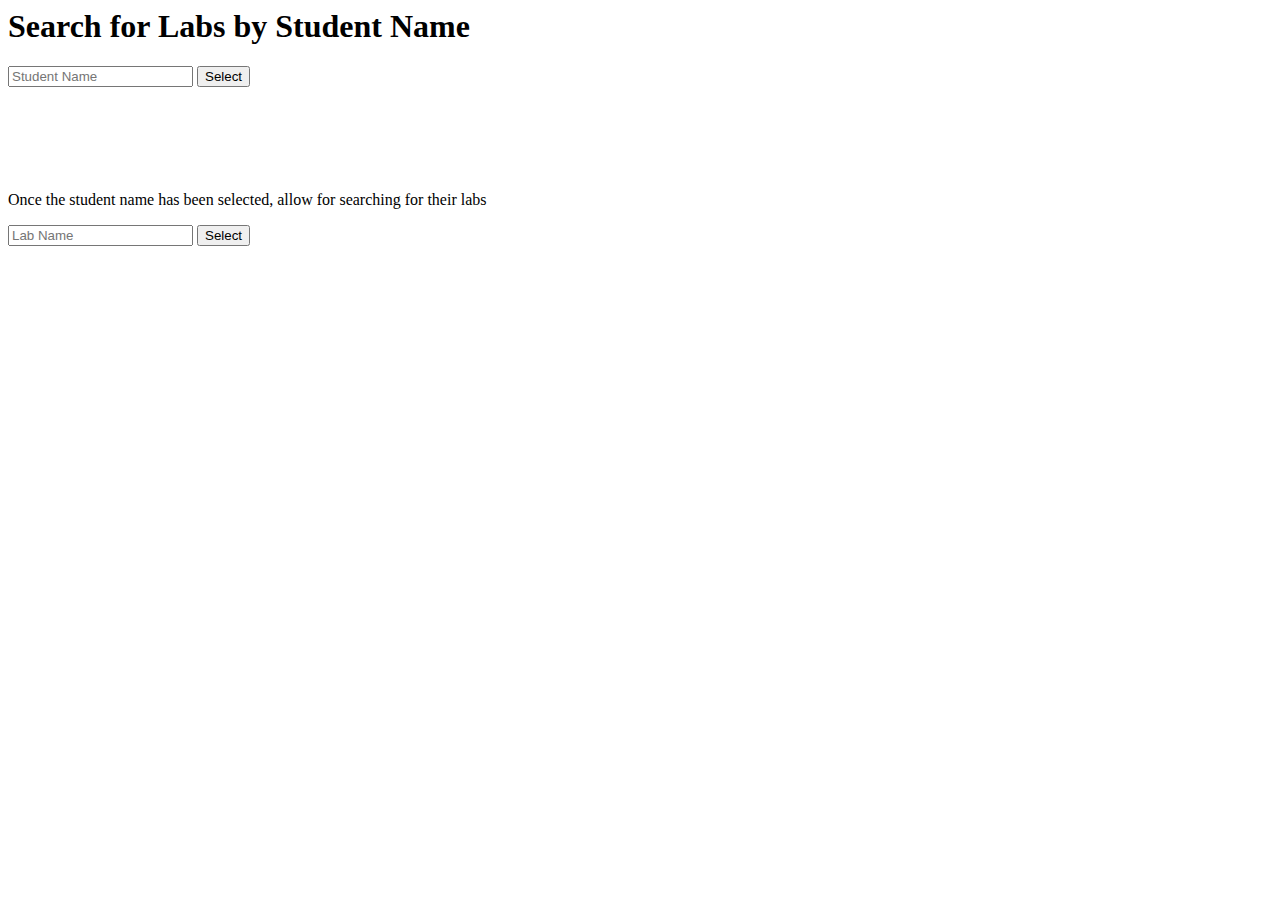
==== index.html @ ae502a61 "nearly finished results.php" ====
<html>
    <head>
        <title>Search for Labs</title>
    </head>
    <body>
        <h1> Search for Labs by Student Name</h1>
        <!--Change action the real location of where form data is to be sent -->
        <form action="results.php" method="post">

        <input type="text" list="studentNamesList" placeholder="Student Name">
        <datalist id="studentNamesList">
        <!-- // Pull names from database for values. -->
        <option value="Alice">  
        <option value="Charlie Rabbit">
        <option value="Charlie Button">
        <option value="Bob">
        </datalist>

        <input type="submit" value="Select">
        </form>
        <br>
        <br>
        <br>
        <br>
        <p>Once the student name has been selected, allow for searching for their labs</p> 
        <!--Change action the real location of where form data is to be sent -->
        <form action="results.php" method="post">

            <input type="text" list="studentLabsList" placeholder="Lab Name">
            <datalist id="studentLabsList">
            <!-- // Pull lab names from database for values. -->
            <option value="Hello world lab">  
            <option value="If statement lab">
            <option value="Loops lab">
            <option value="Pointers lab">
            </datalist>
    
            <input type="submit" value="Select">
            </form>
    

    </body>



</html>
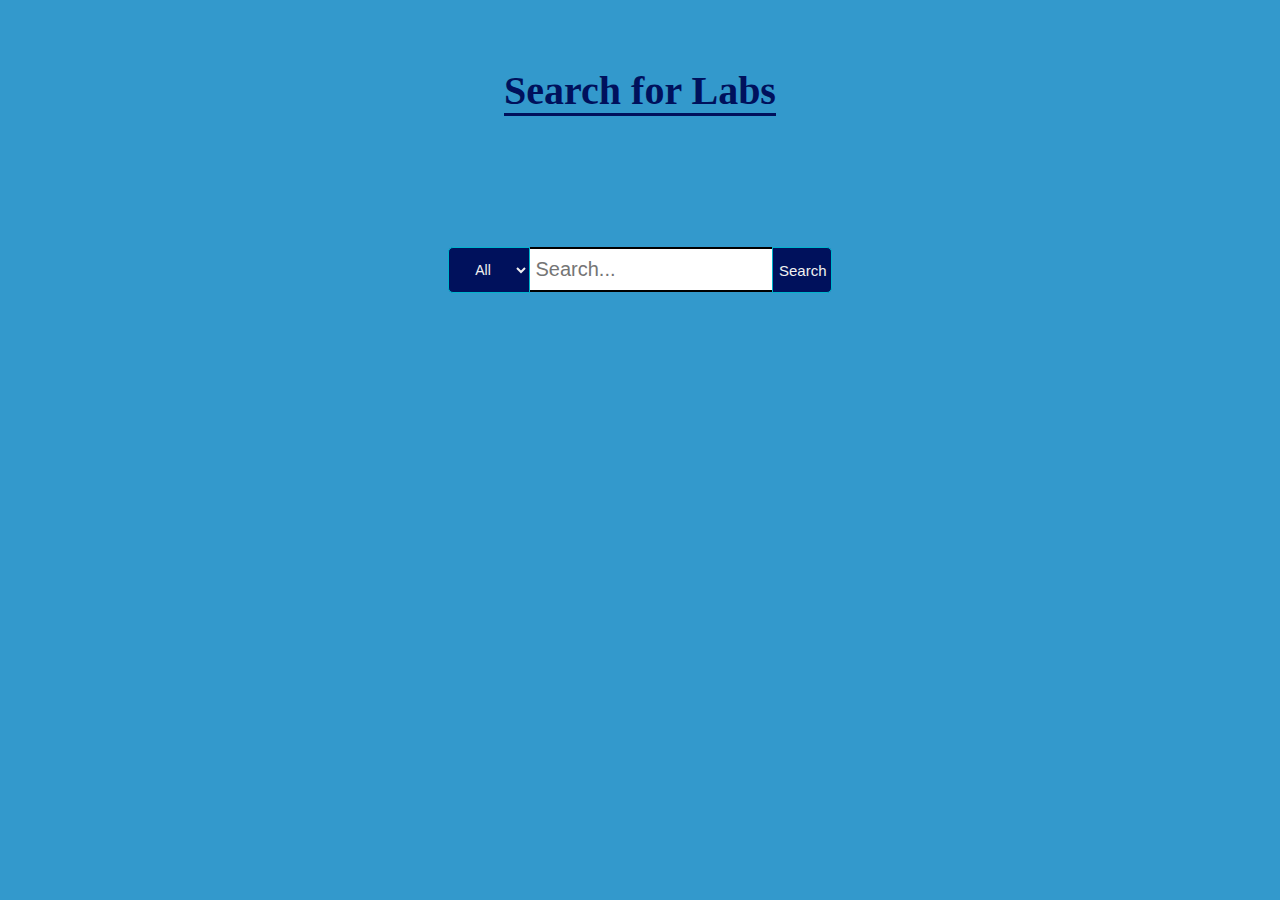
==== commit 221c7530: "Search Page" ====
--- a/index.html
+++ b/index.html
@@ -1,46 +1,38 @@
-<html>
-    <head>
-        <title>Search for Labs</title>
-    </head>
-    <body>
-        <h1> Search for Labs by Student Name</h1>
-        <!--Change action the real location of where form data is to be sent -->
-        <form action="results.php" method="post">
-
-        <input type="text" list="studentNamesList" placeholder="Student Name">
-        <datalist id="studentNamesList">
-        <!-- // Pull names from database for values. -->
-        <option value="Alice">  
-        <option value="Charlie Rabbit">
-        <option value="Charlie Button">
-        <option value="Bob">
-        </datalist>
-
-        <input type="submit" value="Select">
-        </form>
-        <br>
-        <br>
-        <br>
-        <br>
-        <p>Once the student name has been selected, allow for searching for their labs</p> 
-        <!--Change action the real location of where form data is to be sent -->
-        <form action="results.php" method="post">
-
-            <input type="text" list="studentLabsList" placeholder="Lab Name">
-            <datalist id="studentLabsList">
-            <!-- // Pull lab names from database for values. -->
-            <option value="Hello world lab">  
-            <option value="If statement lab">
-            <option value="Loops lab">
-            <option value="Pointers lab">
-            </datalist>
-    
-            <input type="submit" value="Select">
-            </form>
-    
-
-    </body>
-
-
-
+<!DOCTYPE html>
+<html>
+    <head>
+        <style>
+            body{background-color: #3399CC; text-align:center}
+            h1{color:rgb(0, 17, 92); padding-top: 40px; font-size: 40px;}
+            u {border-bottom: 3px solid rgb(0, 17, 92); text-decoration: none;}
+            .search{width: 100%; position: relative; display: flex;}
+            .searchTerm{width: 100%; border: 2.5px solid black; border-right: none; border-left: none; padding: 5.5px; 
+                        height: 30px; outline: none; color: black; font-size: 20px;}
+            .button{width: 60px; height: 46px; border: 1px solid #00B4CC; background: rgb(0, 17, 92); 
+                        text-align: center; color:rgb(241, 241, 241); border-radius: 0 5px 5px 0; cursor: pointer; font-size: 15px;}
+            .filter{width: 90px; height: 46px; border: 1px solid #00B4CC; background: rgb(0, 17, 92); 
+                        text-align: center; color: rgb(241, 241, 241); border-radius: 5px 0px 0px 5px; font-size: 14px;}
+            .wrap{width: 30%; position: absolute; top: 30%; left: 50%; transform: translate(-50%, -50%)}
+        </style>
+        <meta charset="utf-8">
+        <title>Search</title>
+    </head>
+    <body>
+        <form action="results.php" method="GET">
+        <h1><u> Search for Labs </u></h1>
+        <div class="wrap">
+            <div class="search">
+                <select id="filter" class="filter" name="filter">
+                    <option value="">All</option>
+                    <option value="Student">Student</option>
+                    <option value="Professor">Professor</option>
+                    <option value="Lab">Lab</option>
+                    <option value="Class">Class</option>
+                </select>
+               <input type="text" class="searchTerm" placeholder="Search..." name="this">
+               <input type="submit" value="Search" class="button">
+            </div>
+         </div>
+        </form>
+    </body>
 </html>